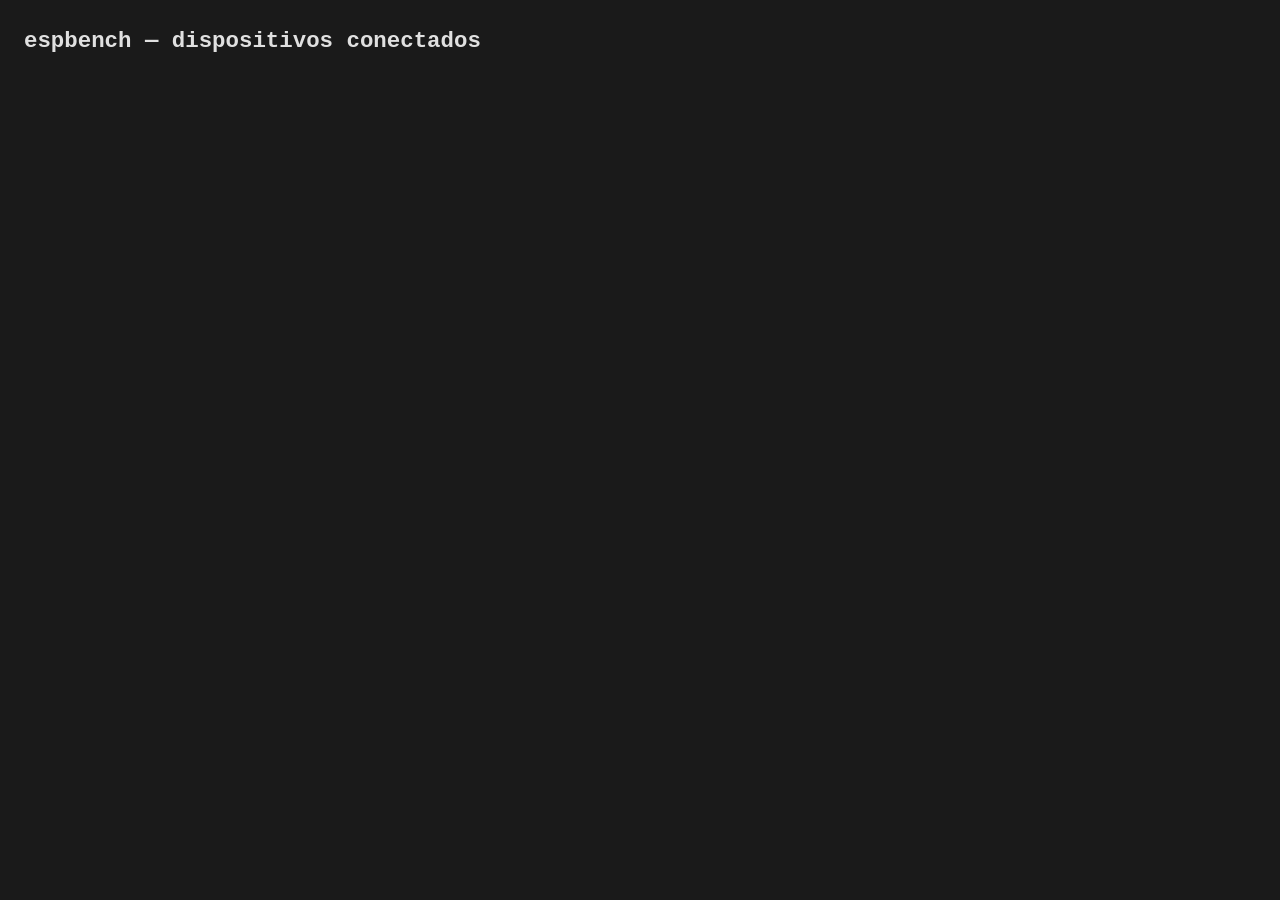
==== dashboard/index.html @ 53cb25b6 "Add dashboard MVP: device registry, log streamer, web UI FastAPI dashboard on port 8080 with: - Devi" ====
<!DOCTYPE html>
<html lang="es">
<head>
    <meta charset="UTF-8">
    <meta name="viewport" content="width=device-width, initial-scale=1.0">
    <title>espbench</title>
    <link rel="stylesheet" href="/dashboard/style.css">
</head>
<body>
    <header>
        <h1>espbench — dispositivos conectados</h1>
    </header>

    <main>
        <div id="cards-container" class="cards-grid"></div>
        <div id="empty-state" class="empty-state hidden">No hay dispositivos conectados</div>
    </main>

    <script>
        function formatTimestamp(iso) {
            if (!iso) return 'Nunca';
            // "2026-06-23T17:22:52" → "2026-06-23 17:22:52"
            return iso.replace('T', ' ');
        }

        function buildCard(device) {
            const title = device.chip_id != null ? device.chip_id : device.tty_name;
            const statusClass = device.status === 'RUNNING' ? 'badge-running' : 'badge-down';
            const lastFlash = formatTimestamp(device.last_flash_ts);

            const card = document.createElement('div');
            card.className = 'device-card';
            card.innerHTML = `
                <div class="card-header">
                    <span class="card-title">${escapeHtml(title)}</span>
                    <span class="badge ${statusClass}">${escapeHtml(device.status)}</span>
                </div>
                <div class="card-body">
                    <div class="card-row">
                        <span class="card-label">Puerto TCP:</span>
                        <span class="card-value">${escapeHtml(String(device.port_tcp))}</span>
                    </div>
                    <div class="card-row">
                        <span class="card-label">Último flash:</span>
                        <span class="card-value">${escapeHtml(lastFlash)}</span>
                    </div>
                    <div class="card-row">
                        <span class="card-label">TTY:</span>
                        <span class="card-value">${escapeHtml(device.tty_name)}</span>
                    </div>
                </div>
                <div class="card-footer">
                    <a class="btn-monitor" href="/dashboard/device.html?tty=${encodeURIComponent(device.tty_name)}">Ver monitor</a>
                </div>
            `;
            return card;
        }

        function escapeHtml(str) {
            const div = document.createElement('div');
            div.appendChild(document.createTextNode(str));
            return div.innerHTML;
        }

        function renderDevices(devices) {
            const container = document.getElementById('cards-container');
            const emptyState = document.getElementById('empty-state');

            container.innerHTML = '';

            if (!devices || devices.length === 0) {
                emptyState.classList.remove('hidden');
                return;
            }

            emptyState.classList.add('hidden');
            devices.forEach(function(device) {
                container.appendChild(buildCard(device));
            });
        }

        function fetchDevices() {
            fetch('/api/devices')
                .then(function(r) {
                    if (!r.ok) throw new Error('HTTP ' + r.status);
                    return r.json();
                })
                .then(function(data) {
                    renderDevices(data);
                })
                .catch(function(err) {
                    console.error('Error al obtener dispositivos:', err);
                });
        }

        fetchDevices();
        setInterval(fetchDevices, 5000);
    </script>
</body>
</html>
---- dashboard/style.css ----
*, *::before, *::after {
    box-sizing: border-box;
    margin: 0;
    padding: 0;
}

body {
    background: #1a1a1a;
    color: #e0e0e0;
    font-family: 'Courier New', Courier, monospace;
    font-size: 14px;
    padding: 24px;
    line-height: 1.6;
}

header {
    margin-bottom: 24px;
}

h1 {
    color: #e0e0e0;
    font-size: 1.4rem;
    font-weight: bold;
}

/* ── Cards grid ── */

.cards-grid {
    display: flex;
    flex-wrap: wrap;
    gap: 16px;
}

.device-card {
    background: #2a2a2a;
    border: 1px solid #444;
    border-radius: 8px;
    padding: 16px;
    width: 320px;
    display: flex;
    flex-direction: column;
    gap: 12px;
}

/* ── Card sections ── */

.card-header {
    display: flex;
    align-items: center;
    justify-content: space-between;
    gap: 8px;
}

.card-title {
    font-size: 1rem;
    font-weight: bold;
    color: #e0e0e0;
    overflow: hidden;
    text-overflow: ellipsis;
    white-space: nowrap;
}

.card-body {
    display: flex;
    flex-direction: column;
    gap: 6px;
}

.card-row {
    display: flex;
    gap: 8px;
}

.card-label {
    color: #888;
    white-space: nowrap;
}

.card-value {
    color: #e0e0e0;
    word-break: break-all;
}

.card-footer {
    margin-top: auto;
}

/* ── Status badges ── */

.badge {
    display: inline-block;
    padding: 2px 8px;
    font-size: 0.8rem;
    font-weight: bold;
    border-radius: 4px;
    white-space: nowrap;
}

.badge-running {
    background: #1a4a1a;
    color: #4caf50;
}

.badge-down {
    background: #4a1a1a;
    color: #f44336;
}

/* ── Button ── */

.btn-monitor {
    display: inline-block;
    background: #1a3a5a;
    color: #ffffff;
    text-decoration: none;
    padding: 6px 14px;
    border: none;
    border-radius: 0;
    cursor: pointer;
    font-family: inherit;
    font-size: 0.9rem;
}

.btn-monitor:hover {
    background: #224a72;
    text-decoration: none;
}

/* ── Empty state ── */

.empty-state {
    width: 100%;
    text-align: center;
    color: #888;
    padding: 48px 0;
    font-size: 1rem;
}

.hidden {
    display: none;
}

/* ── Terminal / log area (device.html) ── */

.terminal {
    background: #0d0d0d;
    border: 1px solid #444;
    padding: 16px;
    overflow-x: auto;
    overflow-y: auto;
    color: #c8c8c8;
    font-family: 'Courier New', Courier, monospace;
    font-size: 13px;
    white-space: pre;
    min-height: 400px;
    max-height: 80vh;
    border-radius: 0;
}

/* ── Misc ── */

a {
    color: #6aadff;
    text-decoration: none;
}

a:hover {
    text-decoration: underline;
}

.back-link {
    margin-bottom: 16px;
    display: inline-block;
    color: #888;
}

.back-link:hover {
    color: #e0e0e0;
    text-decoration: none;
}

h2 {
    color: #aaa;
    font-size: 1rem;
    font-weight: normal;
    margin-bottom: 16px;
}
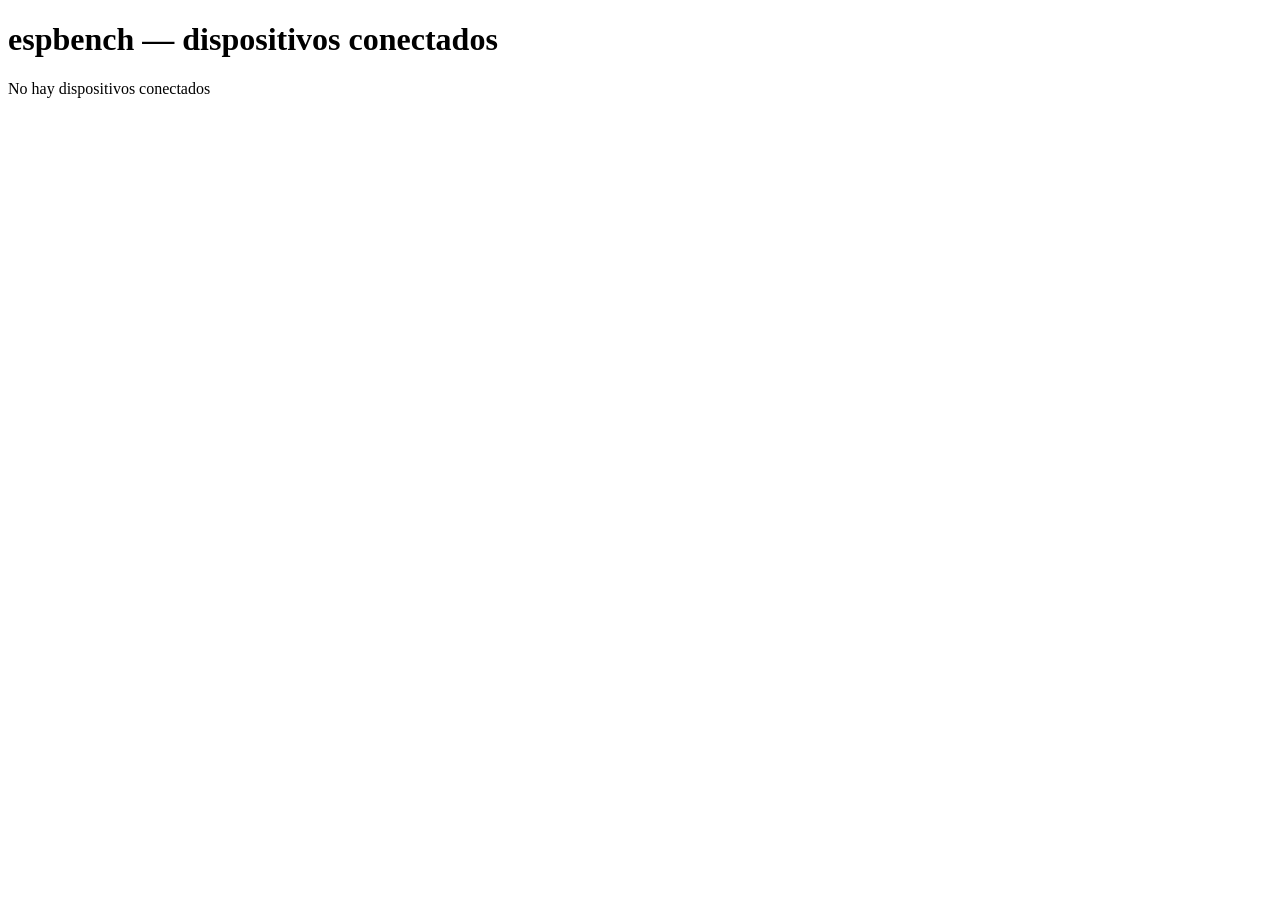
==== commit f3d2da72: "Fix dashboard paths and implement WebSocket in device view Paths had /dashboard/ prefix — removed si" ====
--- a/dashboard/index.html
+++ b/dashboard/index.html
@@ -4,7 +4,7 @@
     <meta charset="UTF-8">
     <meta name="viewport" content="width=device-width, initial-scale=1.0">
     <title>espbench</title>
-    <link rel="stylesheet" href="/dashboard/style.css">
+    <link rel="stylesheet" href="/style.css">
 </head>
 <body>
     <header>
@@ -50,7 +50,7 @@
                     </div>
                 </div>
                 <div class="card-footer">
-                    <a class="btn-monitor" href="/dashboard/device.html?tty=${encodeURIComponent(device.tty_name)}">Ver monitor</a>
+                    <a class="btn-monitor" href="/device.html?tty=${encodeURIComponent(device.tty_name)}">Ver monitor</a>
                 </div>
             `;
             return card;
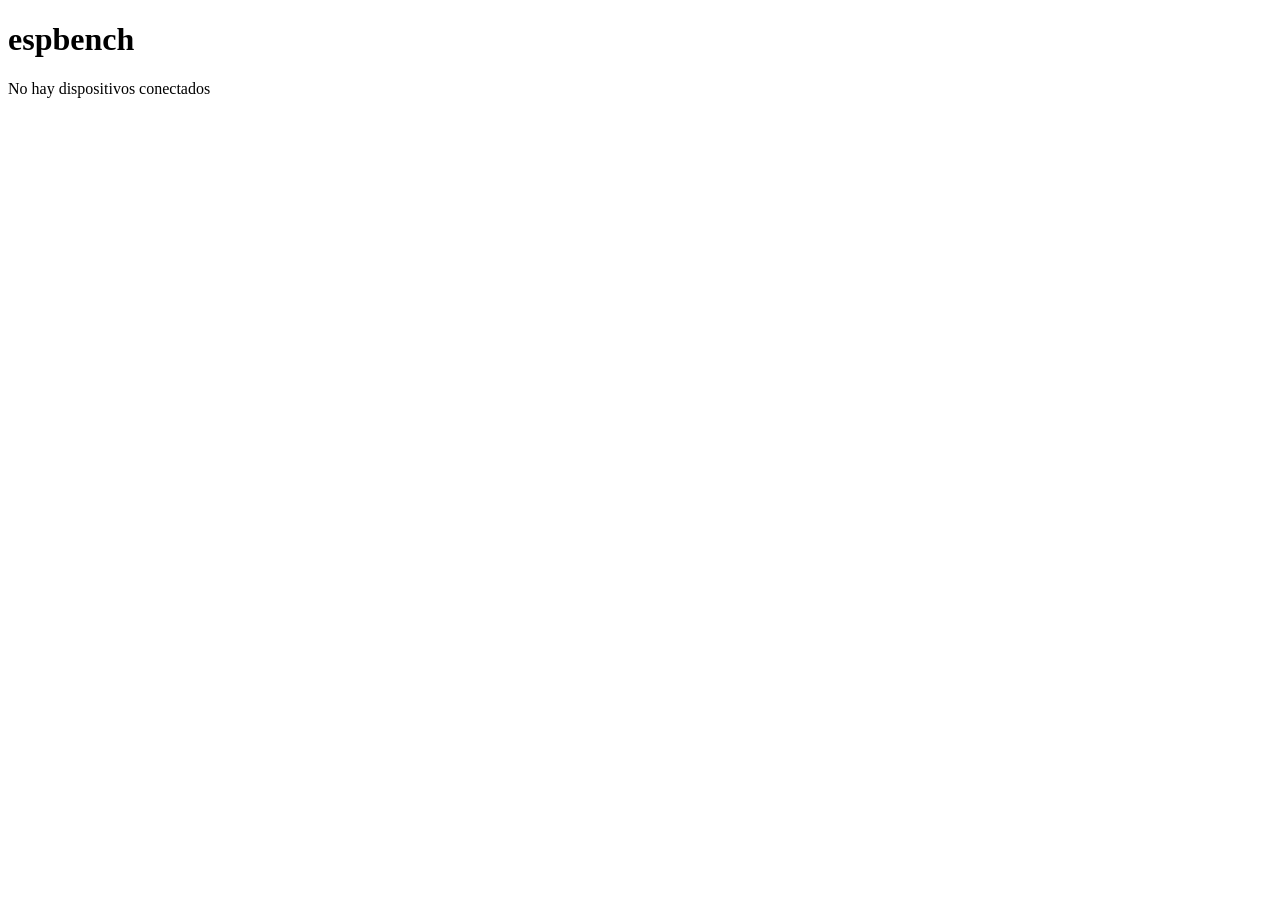
==== commit a854db87: "Redesign dashboard UI: modern terminal look, full-height, no borders - Terminal fills full viewport," ====
--- a/dashboard/index.html
+++ b/dashboard/index.html
@@ -7,8 +7,8 @@
     <link rel="stylesheet" href="/style.css">
 </head>
 <body>
-    <header>
-        <h1>espbench — dispositivos conectados</h1>
+    <header class="home-header">
+        <h1>espbench</h1>
     </header>
 
     <main>
